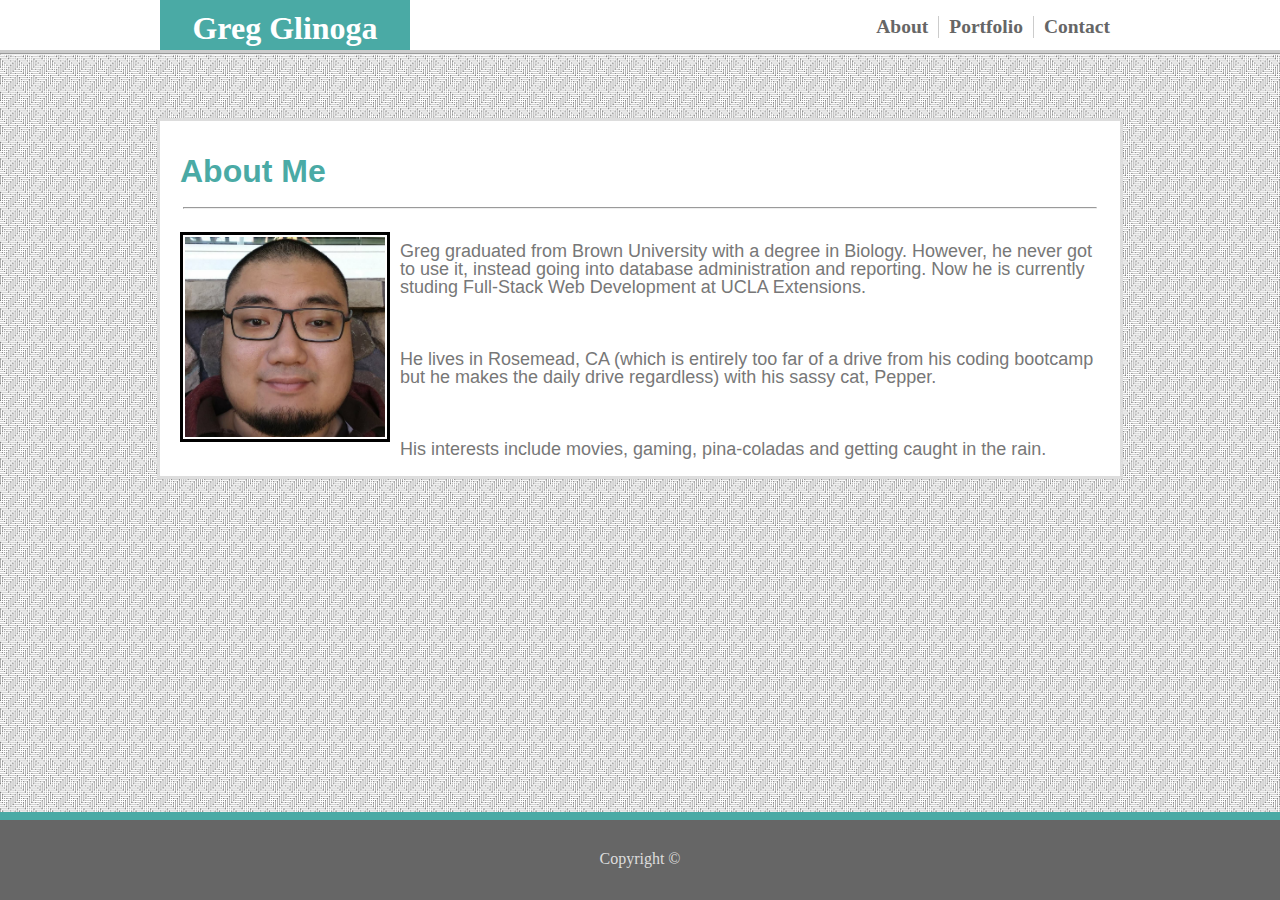
==== index.html @ 600b99d6 "final" ====
<!doctype html>
<html lang="en-us">


<head>
        
    
        <title> About

    </title>

    <link rel="stylesheet" type="text/css" href="assets/css/style.css">

</head>  
   

<body>


    <div id="headerbg">
        
    </div>
    <div id="header">

        <h1 id="name">
            Greg Glinoga
        </h1>

        <div id="topmenu"> 
            
            <h2 id="contact">
                <a href="contact.html" title="Contact Me">Contact</a>
            </h2>
            <h2 id="portfolio">
                <a href="portfolio.html" title="My Portfolio">Portfolio</a>
            </h2>
            <h2 id="about">
                <a href="index.html" title="About Me">About</a>
            </h2>
        </div>
    </div>

<hr id="headerline">
 
    <div id="mainsection">

        <h3>About Me</h3>

        <hr>

        <img id="pic" src="assets/images/gg.jpg" height=200 width = 200>

        <p>Greg graduated from Brown University with a degree in Biology.  However, he never got to use it, instead going into database administration and reporting.  Now he is currently studing Full-Stack Web Development at UCLA Extensions.</p>
        <br>
        <p>He lives in Rosemead, CA (which is entirely too far of a drive from his coding bootcamp but he makes the daily drive regardless) with his sassy cat, Pepper.
        </p>
        <br>
        <p>His interests include movies, gaming, pina-coladas and getting caught in the rain.  </p>

    </div>
    <footer>
        Copyright ©
    </footer>


</body>


</html>
---- assets/css/style.css ----
#name {
    background: #4aaaa5;
    color: white;
    height: 40px;
    width: 250px;
    position: absolute;
    left: 0px;
    text-align: center;
    z-index: 1;
    font-weight: bold;
    border: #cccccc;
    padding-top: 10px;
    margin: 0;
    z-index: 10;
}

#about {
    float: right;
    position: relative;
    right: 30px;
    text-align: center;
}

#portfolio {
    float: right;
    position: relative;
    right: 20px;
    border-left: thin solid #cccccc;
    padding-left: 10px;
    text-align: center;
}

#contact {
    float: right;
    position: relative;
    right: 10px;
    border-left: thin solid #cccccc;
    padding-left: 10px;
    text-align: center;
}  

#topmenu {
    position: absolute;
    right: 0;
    height: 50px;
    width: 400px;
    background: white;
    font-size: small;
    padding: 0;
    margin: 0;
    z-index: 10;
}

#header {
    height: 50px;
    width: 960px;
    z-index: 0;
    color: #666666;
    font-family: Georgia, 'Times New Roman', Times, serif;
    position: relative;
    top: 0;
    padding: 0;
    margin: auto;
}

footer {  
    background: #666666;
    height: 50px;
    width: 100%;
    position: fixed;
    bottom: 0px;
    text-align: center;
    padding-top: 30px;
    border-top: 8px solid #4aaaa5;
    color: #dddddd;
}

#mainsection {
    background: #ffffff;
    height: 100%;
    width: 960px;
    border: solid #dddddd;
    position: relative;
    top: 50px;
    font-family: Arial, Helvetica, sans-serif;
    padding: 0;
    margin: auto

}

#portfoliosection {
    background: #ffffff;
    height: 550pt;
    width: 960px;
    border: solid #dddddd;
    position: relative;
    top: 50px;
    font-family: Arial, Helvetica, sans-serif;
    padding: 0;
    margin: auto
}

h3  {
    color: #4aaaa5;
    font-weight: bold;
    font-size: xx-large;
    position: relative;
    left: 20px;
}



p {
    position: relative;
    left: 10px;
    font-family: Arial, Helvetica, sans-serif;
    font-size: large;
    line-height: 100%;
    padding-right: 20px;
    
}

body {
    background-image: url("../images/carbon.png");
    background-repeat: repeat;
    margin: auto;
    padding: 0;
    z-index: 1;
    color: #777777;
}

#pic {
    float: left;
    border: solid black;
    margin-left: 20px;
}

#headerbg {
    z-index: 2;
    background: #ffffff;
    height: 50px;
    width: 100%;
    float: left;
    border-bottom: solid #cccccc;
}

a:link, a:visited {
    color: #666666;
    text-decoration: none;
}

a:hover {
    color: red;
    text-decoration: none;
}


a:active {
    color: green;
    text-decoration: none;
}

hr {
    position: relative;
    bottom: 15px;
    width: 95%;
    color: #dddddd;
}

#headerline {
    position: relative;
    color: #dddddd;
    bottom: 5px;
    width: 100%;
}


.form1 {
    width: 920px;
    margin-bottom: 10px;
    color: #777777;
}

.form2 {
    width: 920px;
    height: 200px;
    color: #777777;
}

form {

    margin: 20px;
}

#submit {
    text-align: center;
    background: #4aaaa5;
    color: #ffffff;
    height: 40px;
    width: 100px;
}

.column {
    float: left;
    width: 20%;
    padding: 10px;
    height: 10pt;
}

.row::after {
    clear: both;
    display: table;
}

.row {
    max-height: 600px;
}

img {
    padding: 2px;
}

.text-block {
    position: relative;
    bottom: 80px;
    background-color: #4aaaa5;
    text-align: center;
    height: 40px;
    color: white;
    line-height: 30pt;
    left: 2px;
    font-weight: 100;
    font-family: Arial, Helvetica, sans-serif
}
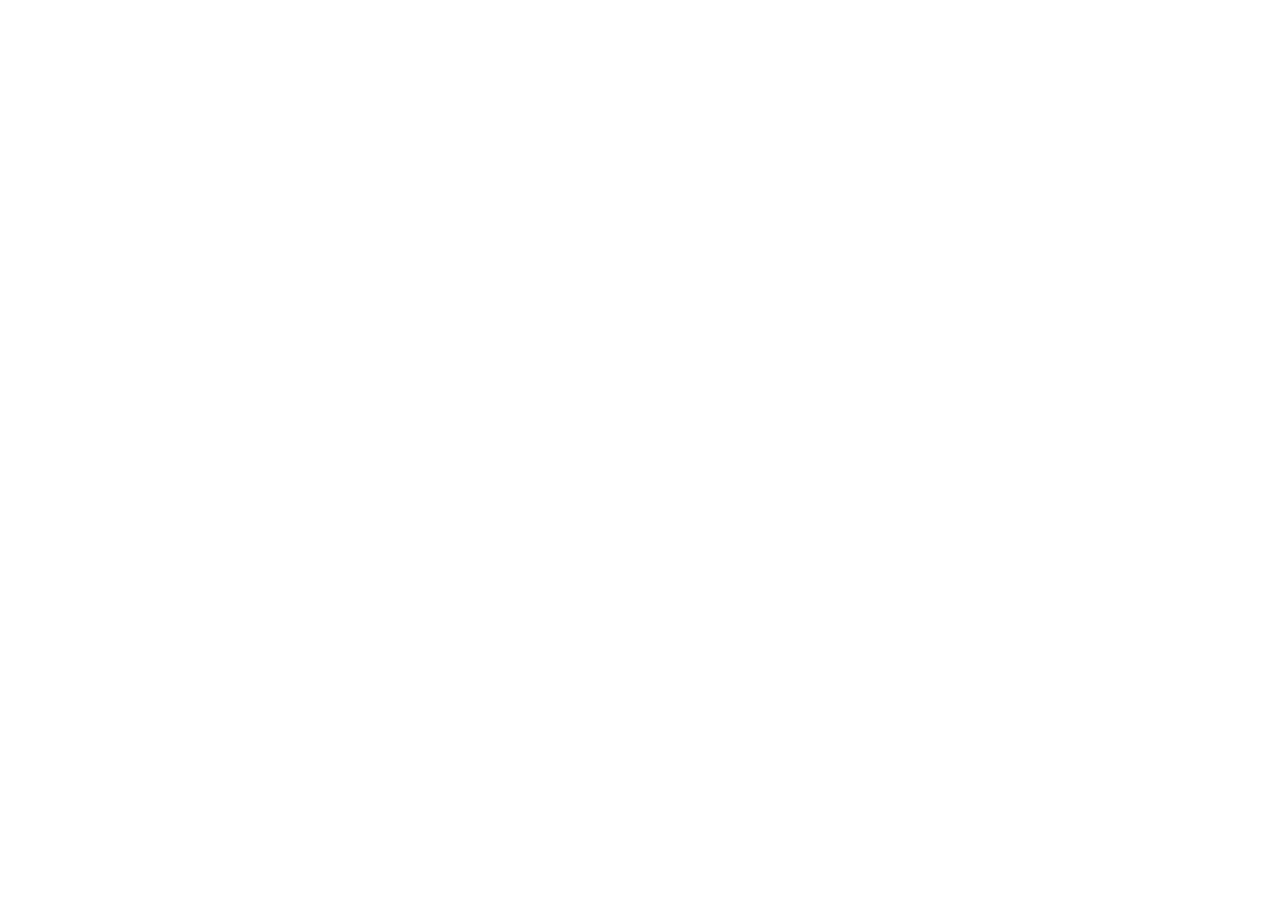
==== commit 48217534: "redirect" ====
--- a/index.html
+++ b/index.html
@@ -1,69 +1,4 @@
-<!doctype html>
-<html lang="en-us">
-
-
-<head>
-        
-    
-        <title> About
-
-    </title>
-
-    <link rel="stylesheet" type="text/css" href="assets/css/style.css">
-
-</head>  
-   
-
-<body>
-
-
-    <div id="headerbg">
-        
-    </div>
-    <div id="header">
-
-        <h1 id="name">
-            Greg Glinoga
-        </h1>
-
-        <div id="topmenu"> 
-            
-            <h2 id="contact">
-                <a href="contact.html" title="Contact Me">Contact</a>
-            </h2>
-            <h2 id="portfolio">
-                <a href="portfolio.html" title="My Portfolio">Portfolio</a>
-            </h2>
-            <h2 id="about">
-                <a href="index.html" title="About Me">About</a>
-            </h2>
-        </div>
-    </div>
-
-<hr id="headerline">
- 
-    <div id="mainsection">
-
-        <h3>About Me</h3>
-
-        <hr>
-
-        <img id="pic" src="assets/images/gg.jpg" height=200 width = 200>
-
-        <p>Greg graduated from Brown University with a degree in Biology.  However, he never got to use it, instead going into database administration and reporting.  Now he is currently studing Full-Stack Web Development at UCLA Extensions.</p>
-        <br>
-        <p>He lives in Rosemead, CA (which is entirely too far of a drive from his coding bootcamp but he makes the daily drive regardless) with his sassy cat, Pepper.
-        </p>
-        <br>
-        <p>His interests include movies, gaming, pina-coladas and getting caught in the rain.  </p>
-
-    </div>
-    <footer>
-        Copyright ©
-    </footer>
-
-
-</body>
-
-
-</html>+<!DOCTYPE html>
+<title>Redirecting to https://example.com/</title>
+<meta http-equiv="refresh" content="0; URL=https://gglinoga.github.io/Portfolio/">
+<link rel="canonical" href="https://gglinoga.github.io/Portfolio/">